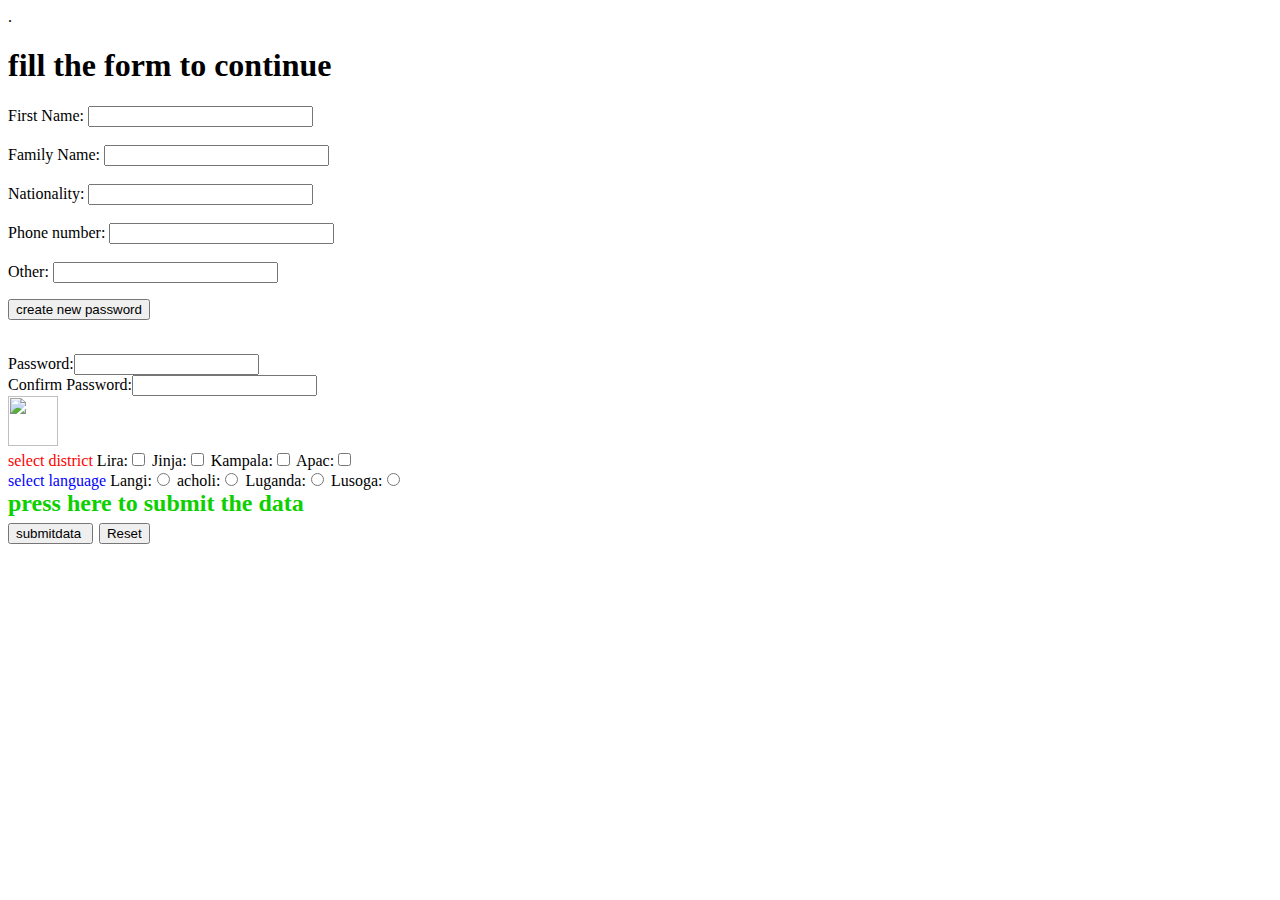
==== webdev.html @ 286e08b6 "Add files via upload" ====
<!DOCTYPE html>
<html>
<head>.
<meta-charset="utf-8">
<title>Emuna.com</title>
<h1>fill the form to continue</h1>

<link type="text/css" rel="stylesheet" href="form.css"/>
</head>
<body>

<form action="URL" method="get">
First Name: <input type="text" size=25 name="firstname"> <br>
<br>
Family Name: <input type="text" size=25 name="Last name"> <br>
<br>
Nationality: <input type="text" size=25 name="Last name"> <br>
<br>
Phone number: <input type="text" size=25 name="Last name"> <br>
<br>
Other: <input type="text" size=25 name="Last name"> <br>
<p><button>create new password</button></p>
<br>
         Password:<input type="password" name="password"><br>
Confirm Password:<input type="password" name="confirm password">
<br>
<img src="isaac.jpg">
<br>
<font color=red>select district</font>
Lira:<input type="checkbox" Name="district" >
Jinja:<input type="checkbox"  Name="district">
Kampala:<input type="checkbox" Name="district"" >
Apac:<input type="checkbox" Name="district" >
<br>
<font color=blue>select language</font>
Langi:<input type="radio" Name="district" >
acholi:<input type="radio"  Name="district">
Luganda:<input type="radio" Name="district" >
Lusoga:<input type="radio" Name="district" >
<br>
<font color=red;>
<strong ><font size=5>press here to submit the data</strong><br>
<a href="emuna.com"><input type="submit" input value="submitdata "></a>
<input type="reset" input value="Reset">
</font>
<br>
</form>
</html>
---- form.css ----
body{background-image:url("uu.jpg");
background-size:cover;
;


 }

img{height:50px; width:50px;}
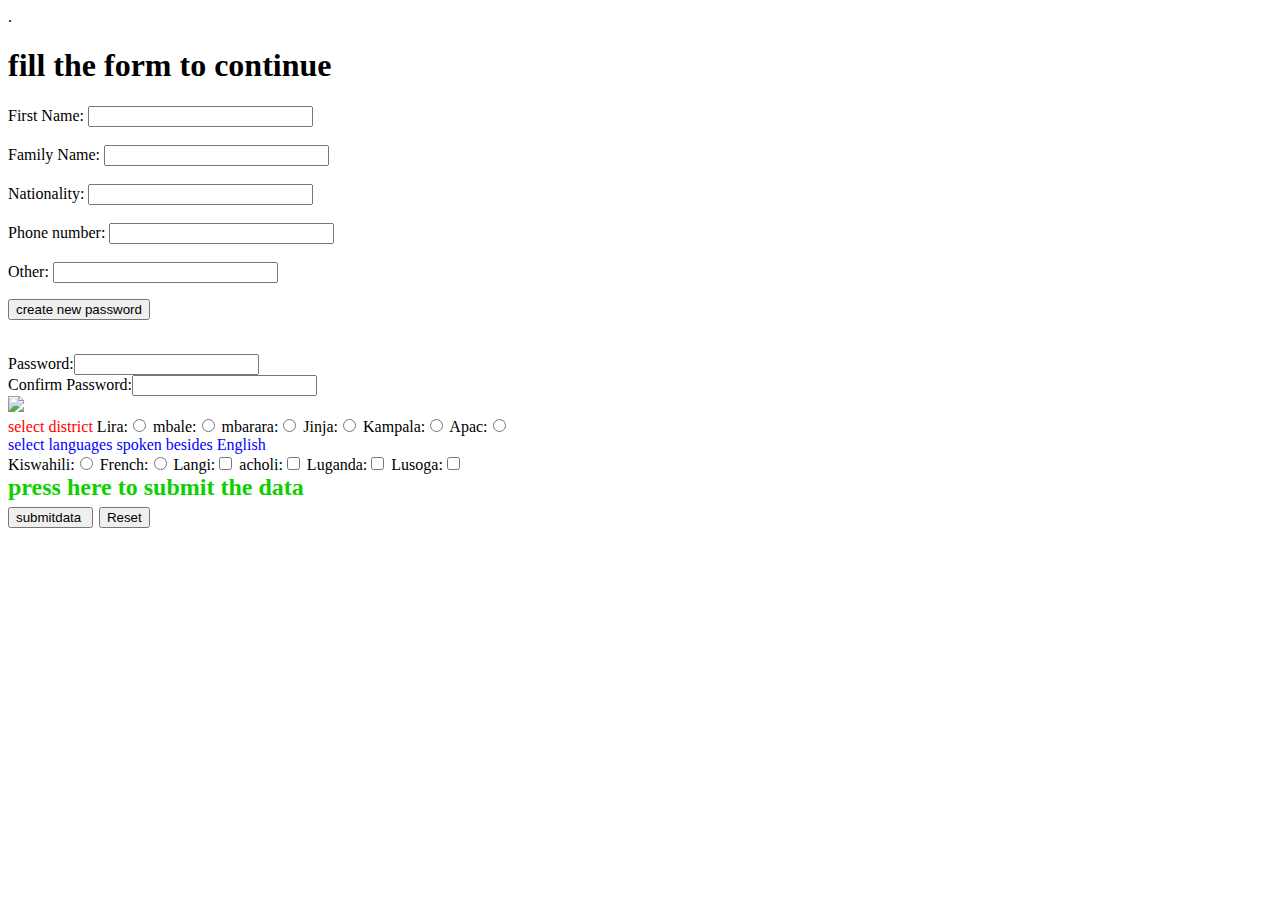
==== commit c0d03b52: "Update webdev.html" ====
--- a/webdev.html
+++ b/webdev.html
@@ -27,16 +27,21 @@
 <img src="isaac.jpg">
 <br>
 <font color=red>select district</font>
-Lira:<input type="checkbox" Name="district" >
-Jinja:<input type="checkbox"  Name="district">
-Kampala:<input type="checkbox" Name="district"" >
-Apac:<input type="checkbox" Name="district" >
+         Lira:<input type="radio" Name="district" >
+mbale:<input type="radio" Name="district" >
+        mbarara:<input type="radio" Name="district" >
+Jinja:<input type="radio"  Name="district">
+Kampala:<input type="radio" Name="district"" >
+Apac:<input type="radio" Name="district" >
 <br>
-<font color=blue>select language</font>
-Langi:<input type="radio" Name="district" >
-acholi:<input type="radio"  Name="district">
-Luganda:<input type="radio" Name="district" >
-Lusoga:<input type="radio" Name="district" >
+<font color=blue>select languages spoken besides English</font>
+         <br>
+        Kiswahili:<input type="radio" Name="district" >
+        French:<input type="radio" Name="district" >
+Langi:<input type="checkbox" Name="district" >
+acholi:<input type="checkbox"  Name="district">
+Luganda:<input type="checkbox" Name="district" >
+Lusoga:<input type="checkbox" Name="district" >
 <br>
 <font color=red;>
 <strong ><font size=5>press here to submit the data</strong><br>
@@ -45,4 +50,4 @@
 </font>
 <br>
 </form>
-</html>+</html>
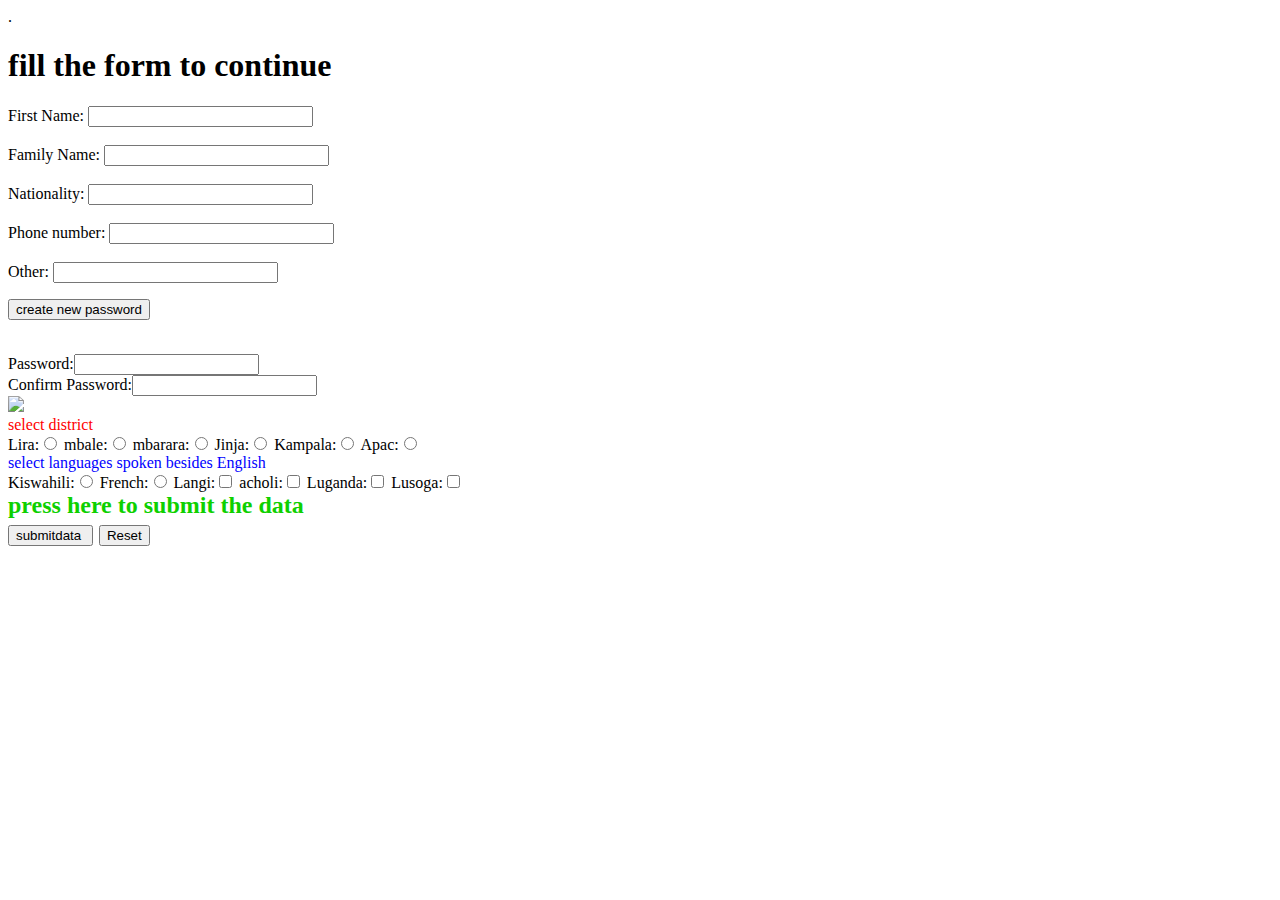
==== commit dd40236f: "Update webdev.html" ====
--- a/webdev.html
+++ b/webdev.html
@@ -26,7 +26,7 @@
 <br>
 <img src="isaac.jpg">
 <br>
-<font color=red>select district</font>
+<font color=red>select district</font><br>
          Lira:<input type="radio" Name="district" >
 mbale:<input type="radio" Name="district" >
         mbarara:<input type="radio" Name="district" >
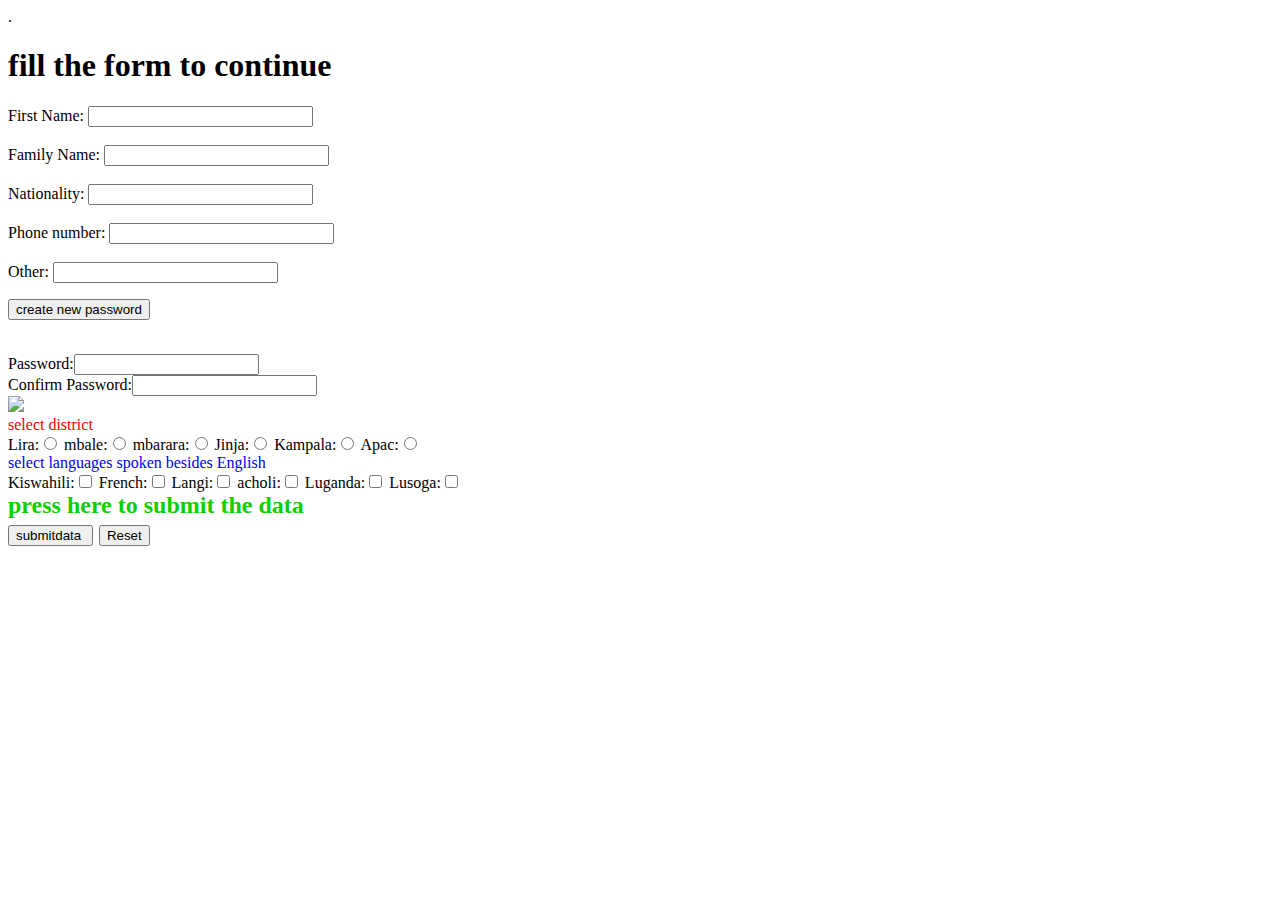
==== commit cd7a1a58: "Update webdev.html" ====
--- a/webdev.html
+++ b/webdev.html
@@ -36,8 +36,8 @@
 <br>
 <font color=blue>select languages spoken besides English</font>
          <br>
-        Kiswahili:<input type="radio" Name="district" >
-        French:<input type="radio" Name="district" >
+        Kiswahili:<input type="checkbox" Name="district" >
+        French:<input type="checkbox" Name="district" >
 Langi:<input type="checkbox" Name="district" >
 acholi:<input type="checkbox"  Name="district">
 Luganda:<input type="checkbox" Name="district" >
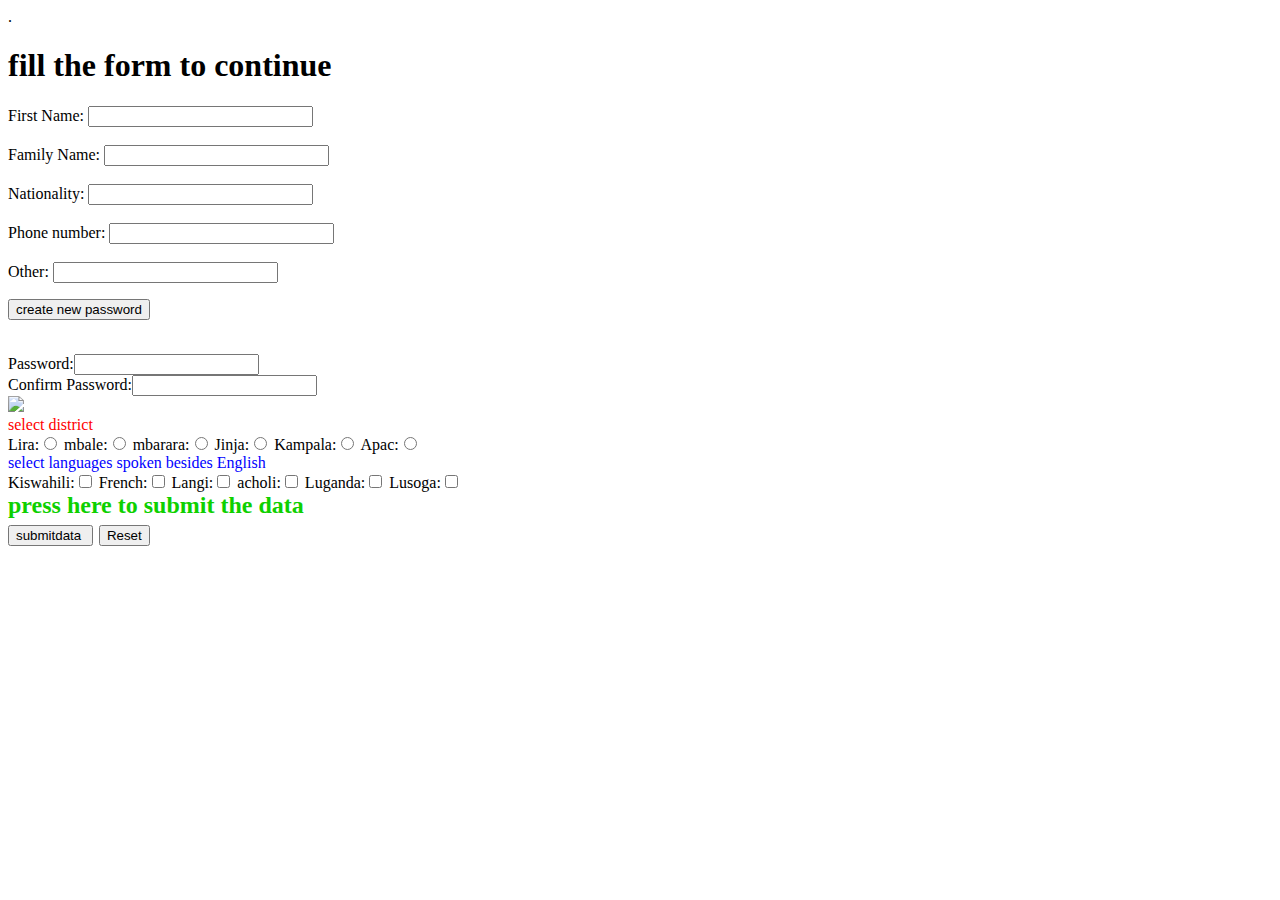
==== commit 5ebf48fd: "Update webdev.html" ====
--- a/webdev.html
+++ b/webdev.html
@@ -24,7 +24,7 @@
          Password:<input type="password" name="password"><br>
 Confirm Password:<input type="password" name="confirm password">
 <br>
-<img src="isaac.jpg">
+<img src="isaac1.jpg">
 <br>
 <font color=red>select district</font><br>
          Lira:<input type="radio" Name="district" >
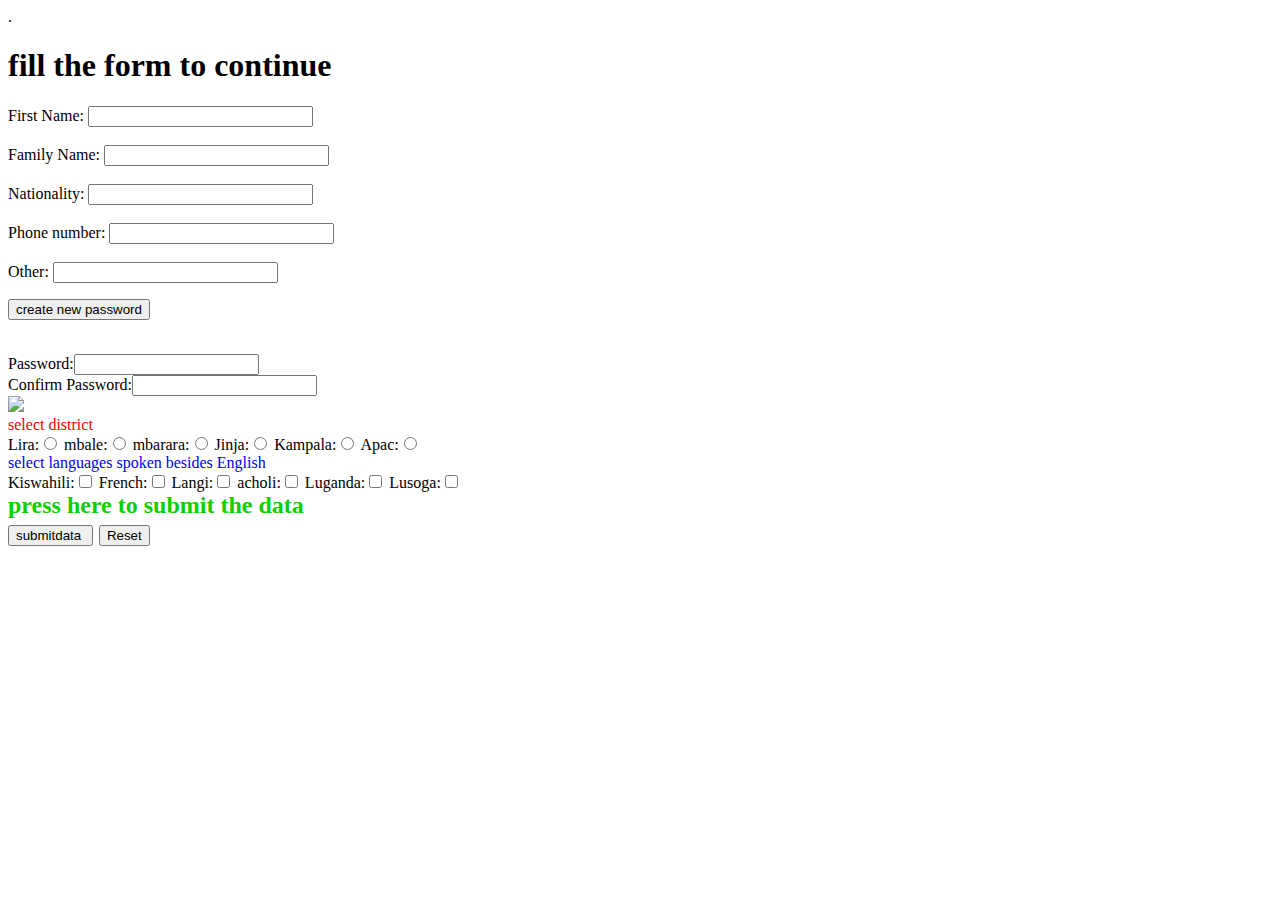
==== commit 6c090f24: "Update webdev.html" ====
--- a/webdev.html
+++ b/webdev.html
@@ -45,7 +45,7 @@
 <br>
 <font color=red;>
 <strong ><font size=5>press here to submit the data</strong><br>
-<a href="emuna.com"><input type="submit" input value="submitdata "></a>
+<a href="emunaisaac.com"><input type="submit" input value="submitdata "></a>
 <input type="reset" input value="Reset">
 </font>
 <br>
